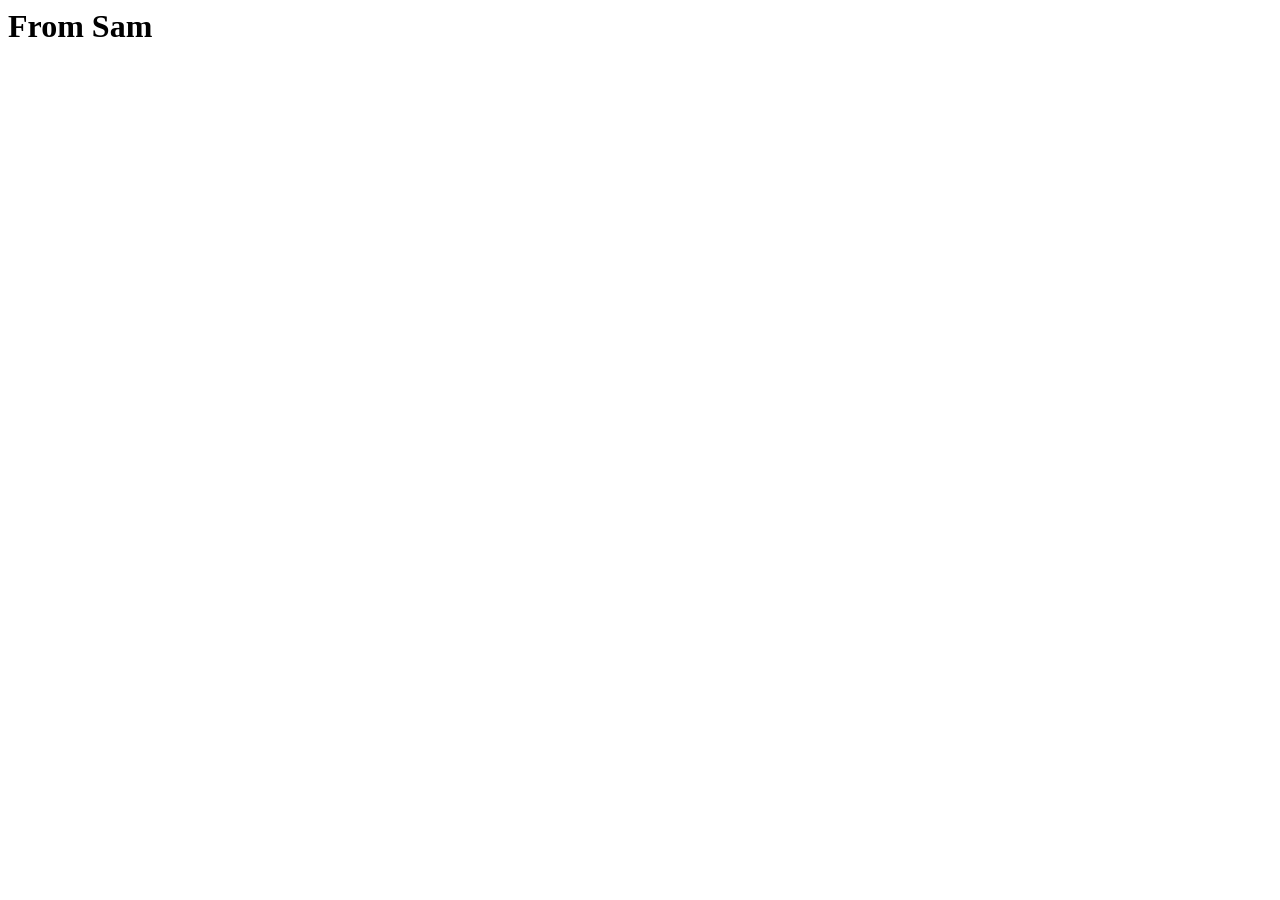
==== index.html @ 968c2df0 "test" ====
<html lang="en">
<head>
    <meta charset="UTF-8">
    <meta name="viewport" content="width=device-width, initial-scale=1.0">
    <title>Test</title>
</head>
<body>
    <h1>From Sam</h1>
</body>
</html>
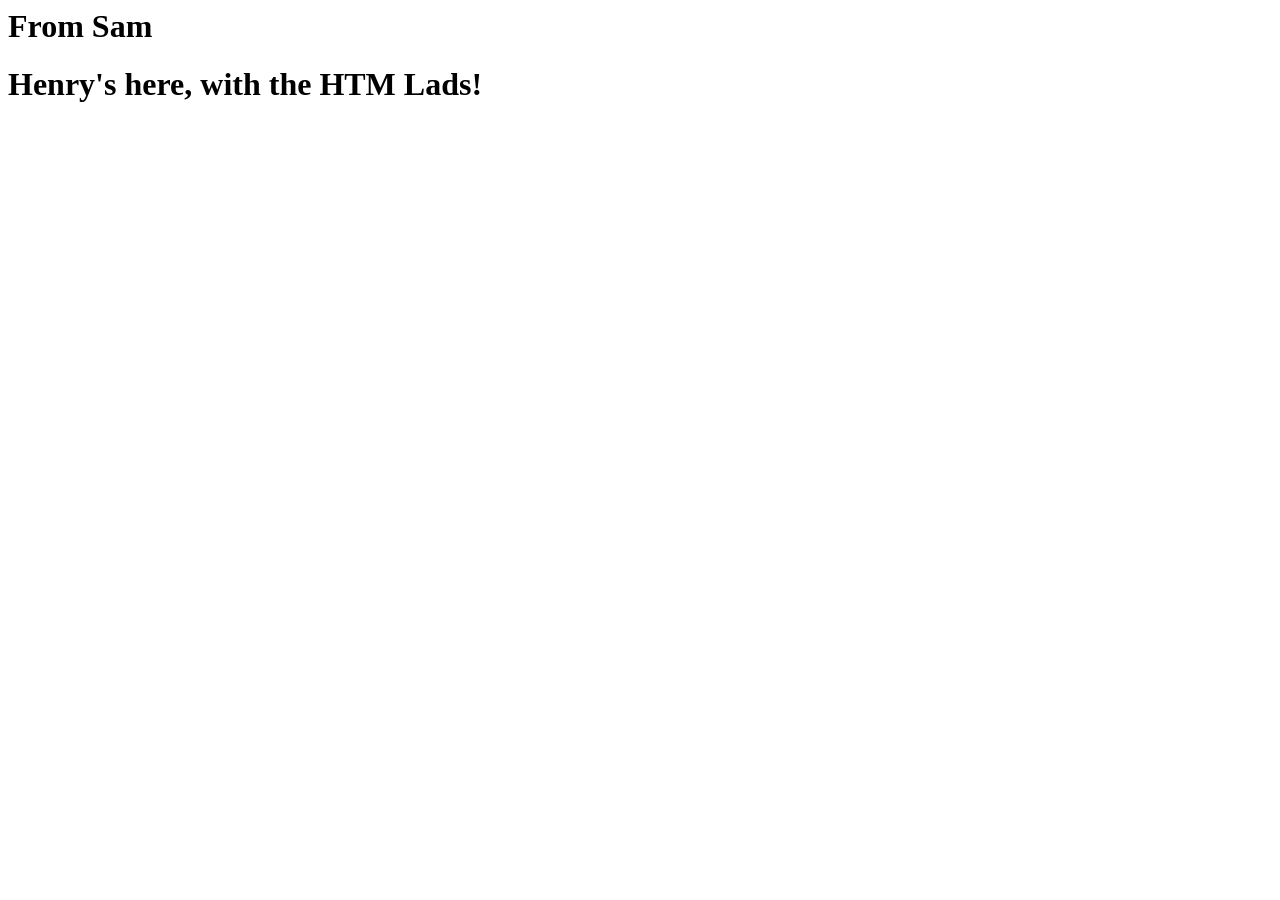
==== commit 6ff86932: "added henry test" ====
--- a/index.html
+++ b/index.html
@@ -6,5 +6,6 @@
 </head>
 <body>
     <h1>From Sam</h1>
+    <h1>Henry's here, with the HTM Lads!</h1>
 </body>
 </html>
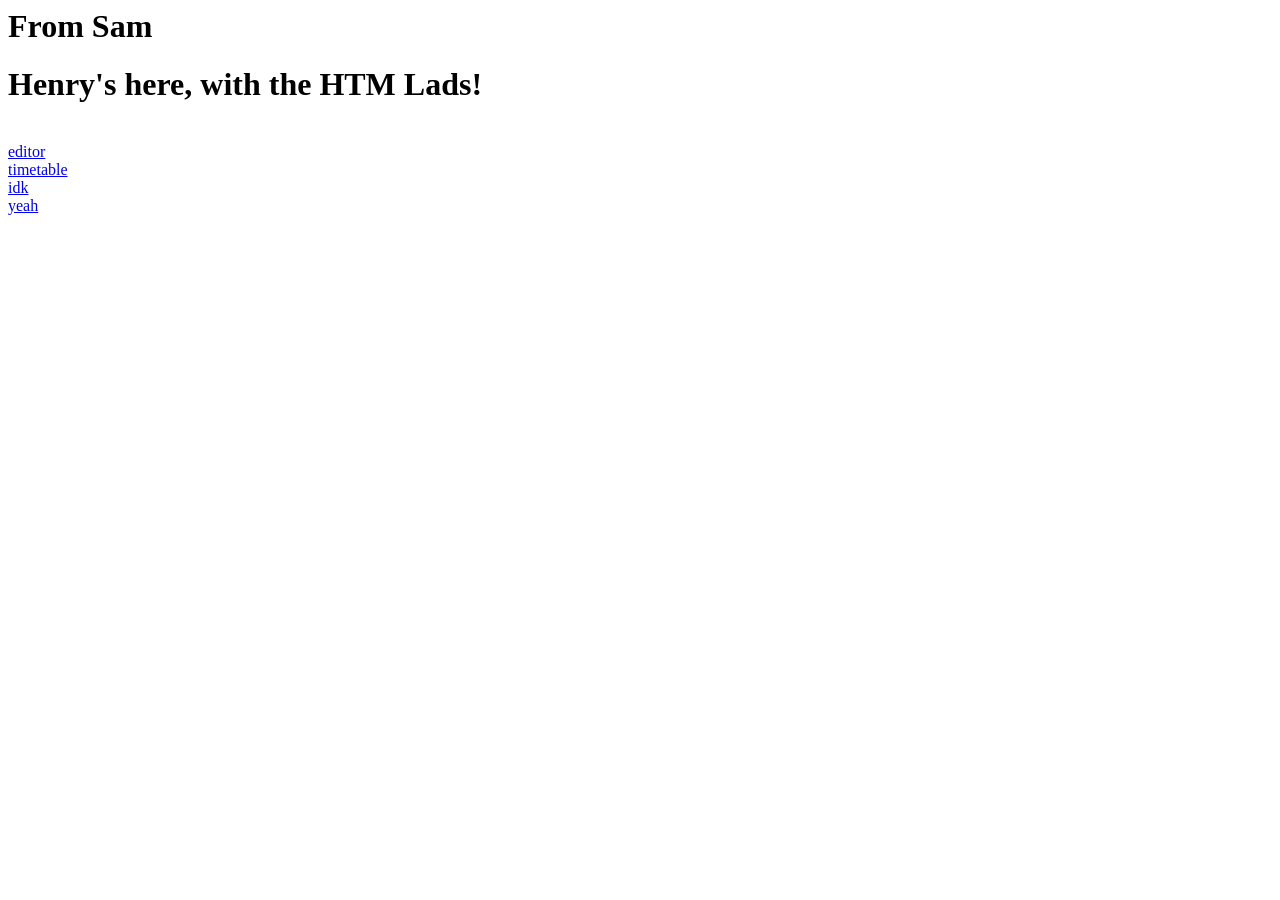
==== commit 55c7f68d: "link pages" ====
--- a/index.html
+++ b/index.html
@@ -7,5 +7,14 @@
 <body>
     <h1>From Sam</h1>
     <h1>Henry's here, with the HTM Lads!</h1>
+
+    <br>
+    <a href="silver/">editor</a>
+    <br>
+    <a href="henry/">timetable</a>
+    <br>
+    <a href="sam/">idk</a>
+    <br>
+    <a href="rivergem/">yeah</a>
 </body>
 </html>
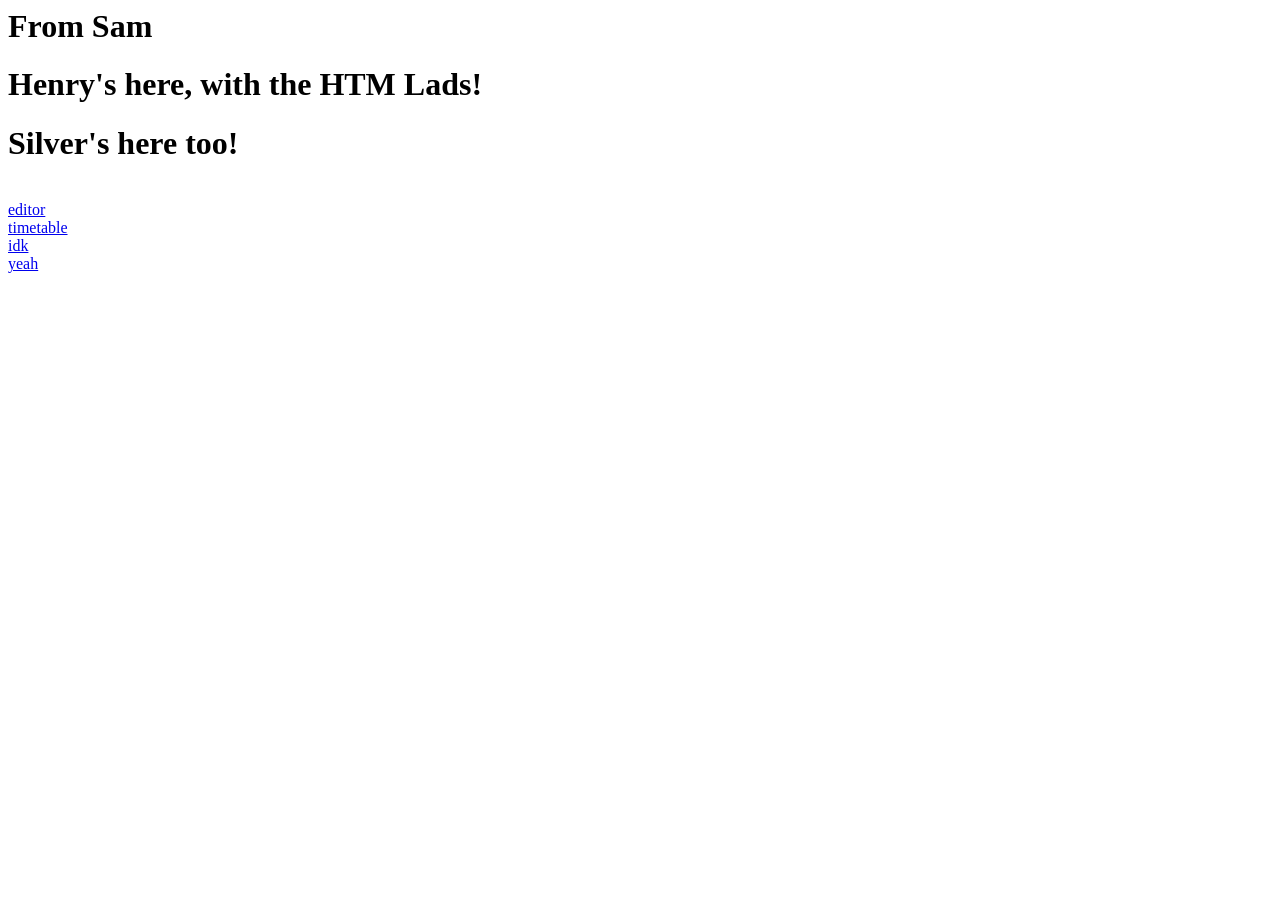
==== commit 97850756: "i'm here too!" ====
--- a/index.html
+++ b/index.html
@@ -7,6 +7,7 @@
 <body>
     <h1>From Sam</h1>
     <h1>Henry's here, with the HTM Lads!</h1>
+    <h1>Silver's here too!</h1>
 
     <br>
     <a href="silver/">editor</a>
